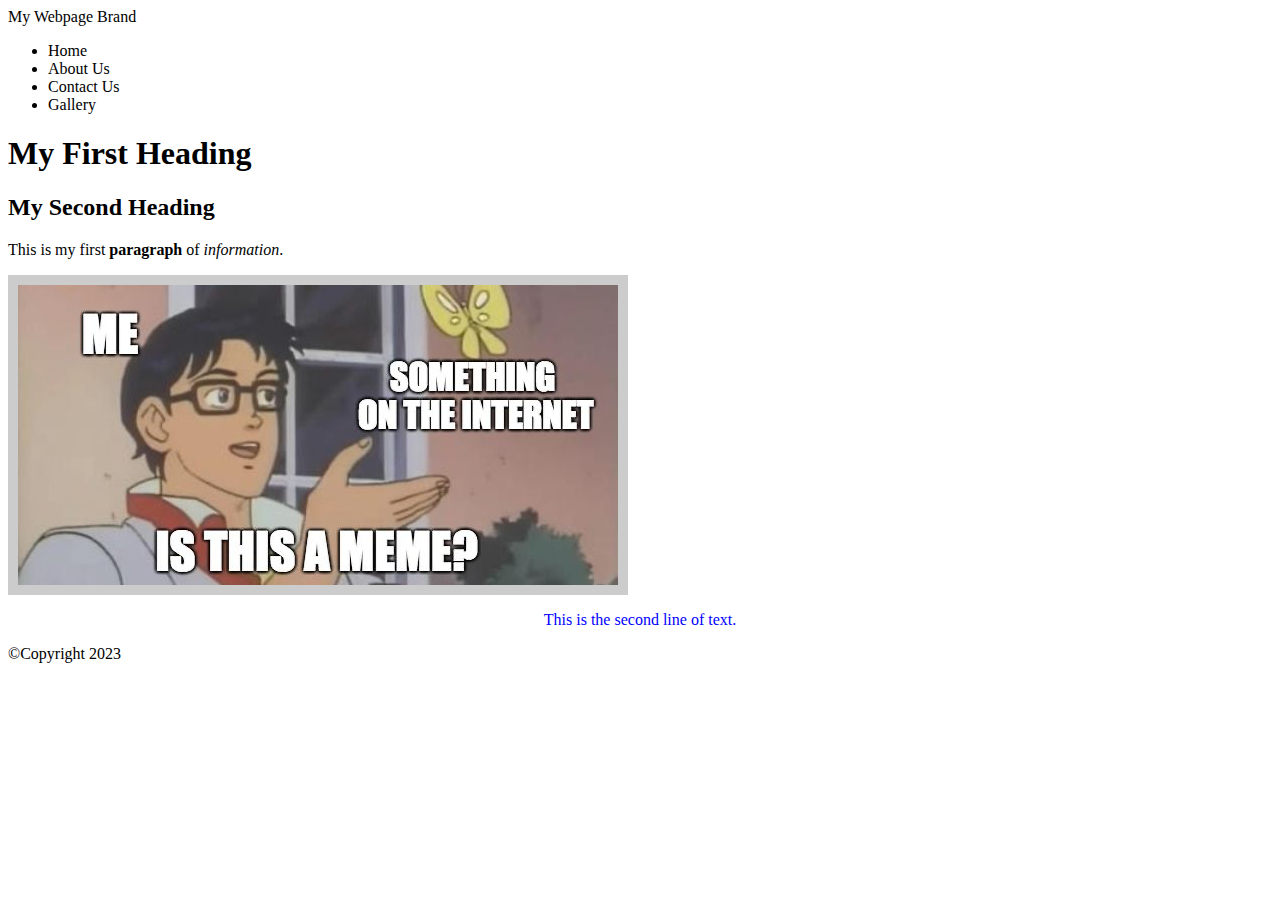
==== index.html @ f11c1913 "Changes from class" ====
<html>
    <head>
        <title>My Branding Page</title>
    </head>
    <body>
        <!-- Container is to wrap everything -->
        <div id="container">
        <!-- Website Brand -->
            <header>My Webpage Brand</header>
        <!-- Main Navigation -->
            <nav>
                <ul>
                    <li>Home</li>
                    <li>About Us</li>
                    <li>Contact Us</li>
                    <li>Gallery</li>
                </ul>
            </nav>
        <!-- Main Content -->
            <main>
                <h1>My First Heading</h1>
                <h2>My Second Heading</h2>
                <p>This is my first <b>paragraph</b> of <em>information</em>.</p>
                <img src="Make-a-meme-butterfly.png">
                <p style="text-align:center;color:blue;">This is the second line of text.</p>
            </main>
        <!-- Footer -->
            <footer>&copy;Copyright 2023</footer>
        </div>
        <!-- End Container -->
    </body>
</html>
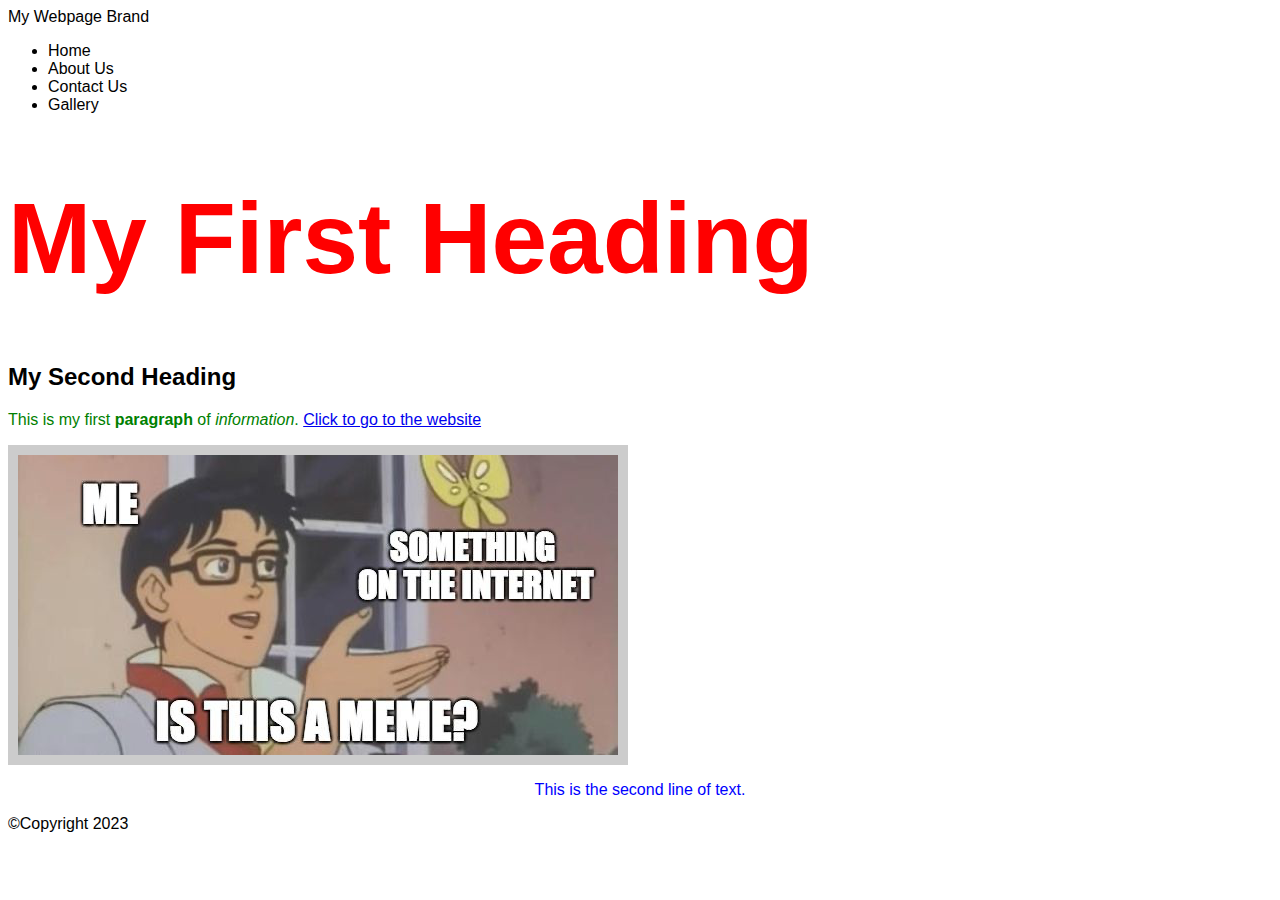
==== commit 7c4887a9: "Changes from class" ====
--- a/index.html
+++ b/index.html
@@ -1,6 +1,7 @@
 <html>
     <head>
         <title>My Branding Page</title>
+        <link rel="stylesheet" type="text/css" href="style.css">
     </head>
     <body>
         <!-- Container is to wrap everything -->
@@ -20,7 +21,7 @@
             <main>
                 <h1>My First Heading</h1>
                 <h2>My Second Heading</h2>
-                <p>This is my first <b>paragraph</b> of <em>information</em>.</p>
+                <p>This is my first <b>paragraph</b> of <em>information</em>. <a href="http://www.westcliff.edu">Click to go to the website</a></p>
                 <img src="Make-a-meme-butterfly.png">
                 <p style="text-align:center;color:blue;">This is the second line of text.</p>
             </main>
--- a/style.css
+++ b/style.css
@@ -0,0 +1,8 @@
+body {
+    font-family:Verdana, Geneva, Tahoma, sans-serif;
+}h1{
+    color:red;
+    font-size:100px;
+}p{
+    color:green;
+}